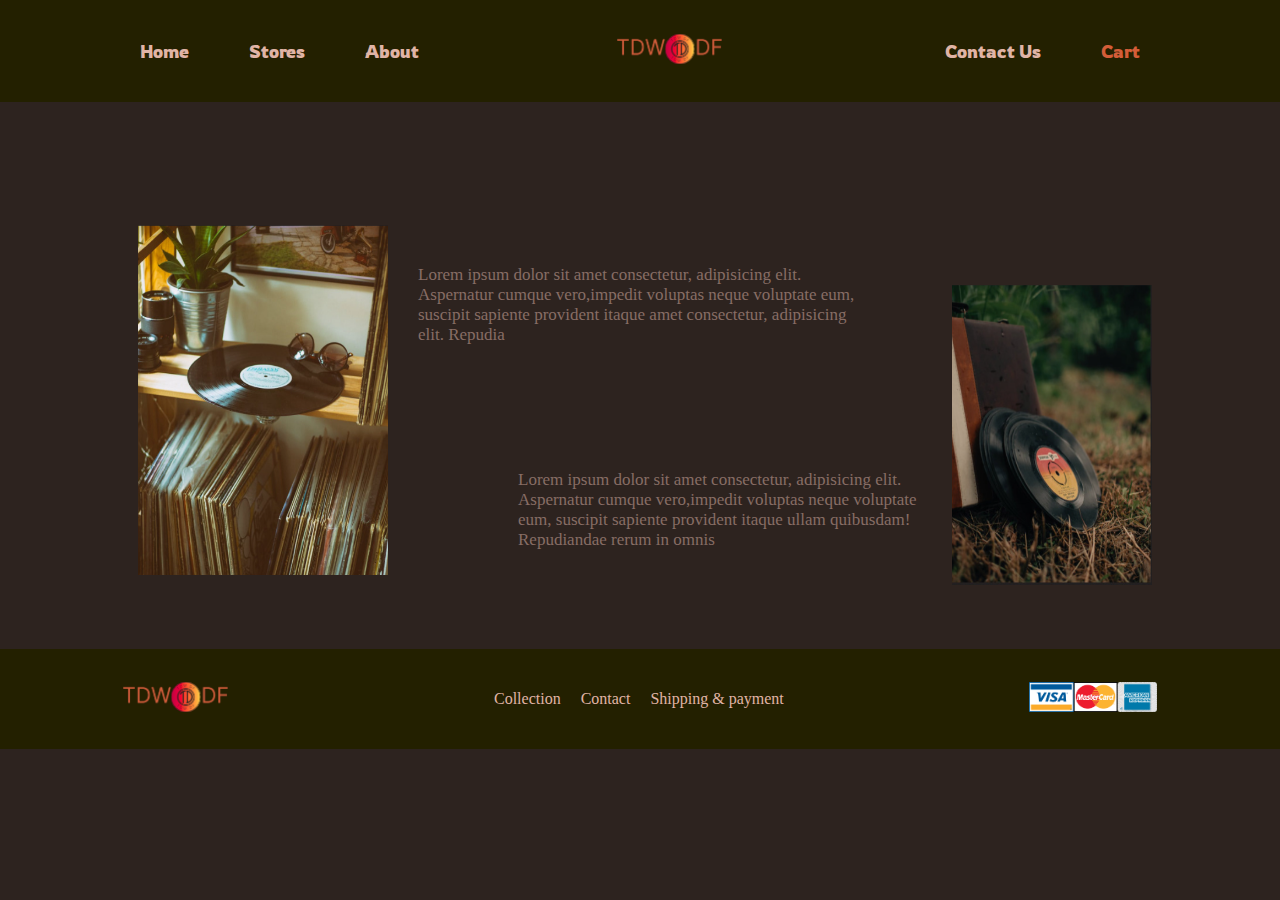
==== index.html @ bd7c6b66 "first commit" ====
<!DOCTYPE html>
<html lang="en">

<head>
    <meta charset="UTF-8">
    <meta name="viewport" content="width=device-width, initial-scale=1.0">
    <title>Document</title>
    <link rel="stylesheet" href="index.css">
</head>

<body>
    <!-- nav-bar -->
    <div class="navbar">
        <div class="left">
            <div class="item"><a href="index.html">Home</a></div>
            <div class="item"><a href="Store.html">Stores</a></div>
            <div class="item">About</div>
        </div>
        <div class="middle">
            <div class="img-logo"><img src="img/Logo.png" alt=""></div>
        </div>
        <div class="right">
            <div class="item"><a href="Contact.html">Contact Us</a></div>
            <div class="item-1"><a href="payment.html">Cart</a></div>
        </div>
    </div>
    <!-- content -->
    <div class="container">
        <div class="box1">
            <img src="img/image-1.png" alt="Image 1">
        </div>
        <div class="text">
            <div class="text1">
                <p>Lorem ipsum dolor sit amet consectetur, adipisicing elit. Aspernatur cumque vero,impedit voluptas
                    neque voluptate eum, suscipit sapiente provident itaque amet consectetur, adipisicing elit. Repudia
                </p>
            </div>
            <div class="text2">
                <p>Lorem ipsum dolor sit amet consectetur, adipisicing elit. Aspernatur cumque vero,impedit voluptas
                    neque voluptate eum, suscipit sapiente provident itaque ullam quibusdam! Repudiandae rerum in omnis
                </p>
            </div>
        </div>
        <div class="box2">
            <img src="img/image-2.png" alt="Image 2">
        </div>
    </div>

    <!--footer-->
    <footer class="decoration">
        <div class="img-logo">
            <img src="img/Logo.png" alt="icon logo">
        </div>

        <div class="cent">
            <a href="#">Collection</a>
            <a href="#">Contact</a>
            <a href="#">Shipping & payment</a>
        </div>

        <div class="img-logo">
            <img src="img/cards.png" alt="icon logo">
        </div>
    </footer>
</body>

</html>
---- index.css ----
/* navbar */
@import url('https://fonts.googleapis.com/css2?family=Rowdies:wght@300;400;700&display=swap');

body {
    margin: 0;
    padding: 0;
    background-color: #2D231F;
}

a {
    text-decoration: none;
}

.navbar {
    background-color: #232000;
    color: white;
    display: flex;
    justify-content: space-between;
    align-items: center;
    font-size: 18px;
    padding: 10px;
}

.middle {
    display: flex;
    align-items: center;
    padding-right: 25px;

}

.left {
    display: flex;
    margin-left: 100px;
}

.right {
    display: flex;
    margin-right: 100px;
}

.item {
    font-family: 'Rowdies', sans-serif;
    padding: 25px;
    margin: 5px;
    color: #E0B4A6;
}

.item a {
    color: #E0B4A6;
}

.item-1 {
    font-family: 'Rowdies', sans-serif;
    padding: 25px;
    margin: 5px;
    color: #D35D38;
}

.item-1 a {

    color: #D35D38;
}

.img-logo img {
    height: 30px;
    width: auto;
}

/* content */
.container {
    margin: 113px 0px 50px;
    margin-inline: auto;
    display: flex;
    justify-content: center;
    width: 80%;
}

.box1 {
    align-self: flex-end;
    padding: 10px;
}

.box2 {
    align-self: flex-end;
}

.box1 img {
    width: 250px;
    height: 350px;
}

.box2 img {
    width: 200px;
    height: 300px;
}

.text {
    height: 350px;
}

.text1 {
    margin-top: 50px;
    margin-left: 20px;
    font-size: 17px;
    width: 80%;
    color: #876D65;
}

.text2 {
    margin-top: 125px;
    margin-left: 120px;
    font-size: 17px;
    color: #876D65;
}

/*footer*/
.decoration {
    display: flex;
    flex-direction: row;
    justify-content: space-around;
    align-items: center;
    height: 100px;
    background-color: #232000;
    margin-top: 60px;
}

.cent {
    display: flex;


}

.cent a {
    color: #E0B4A6;
    text-decoration: none;
    margin-left: 20px;
}
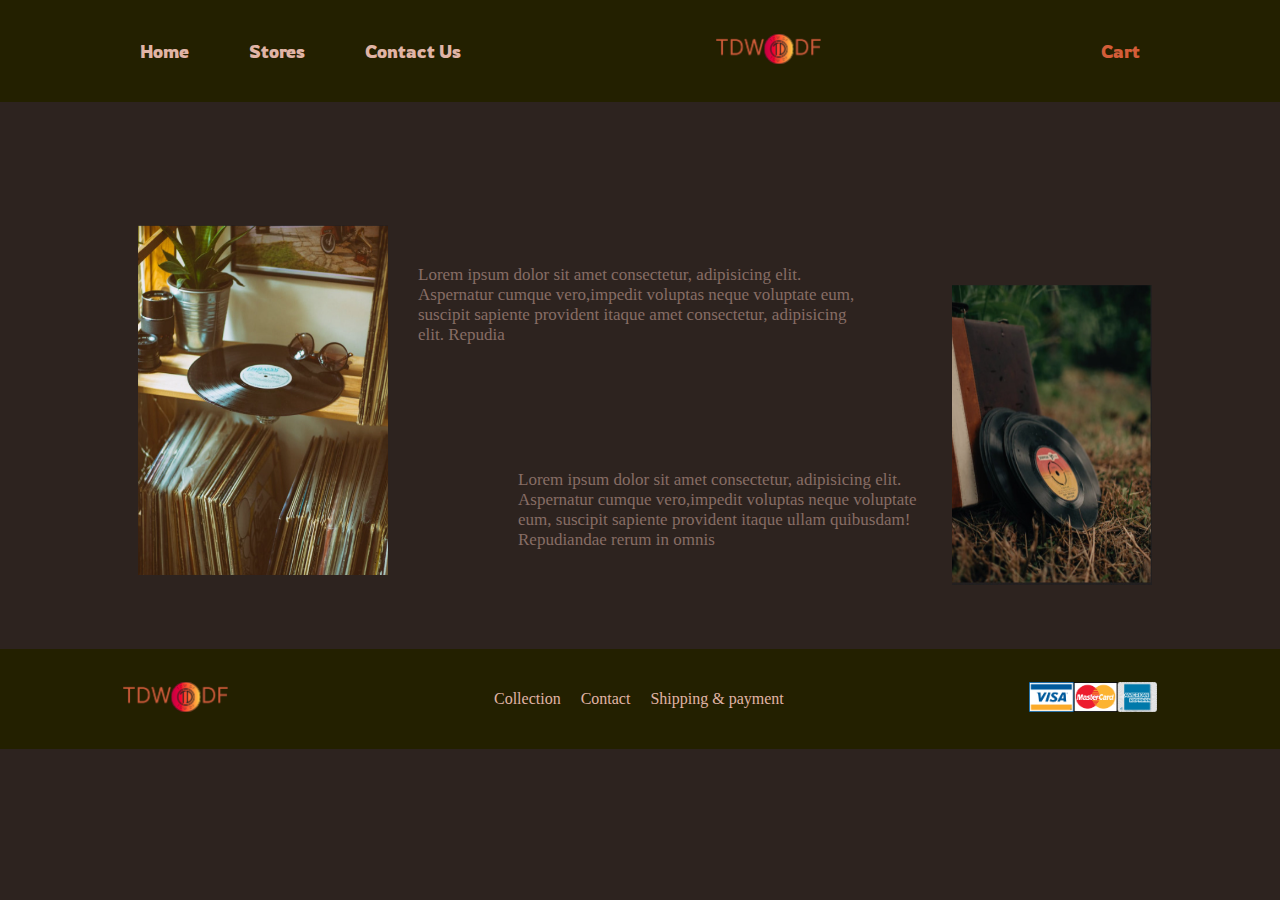
==== commit b0d1bb51: "respnsive" ====
--- a/index.html
+++ b/index.html
@@ -14,13 +14,12 @@
         <div class="left">
             <div class="item"><a href="index.html">Home</a></div>
             <div class="item"><a href="Store.html">Stores</a></div>
-            <div class="item">About</div>
+            <div class="item"><a href="Contact.html">Contact Us</a></div>
         </div>
         <div class="middle">
             <div class="img-logo"><img src="img/Logo.png" alt=""></div>
         </div>
         <div class="right">
-            <div class="item"><a href="Contact.html">Contact Us</a></div>
             <div class="item-1"><a href="payment.html">Cart</a></div>
         </div>
     </div>
--- a/index.css
+++ b/index.css
@@ -135,3 +135,38 @@
     text-decoration: none;
     margin-left: 20px;
 }
+
+
+
+
+
+
+@media (max-width:400px) {
+
+    .left{
+        display: none;
+    }
+
+    .right{
+        display: none;
+    }
+
+    .middle{
+        padding-right: unset;
+    }
+
+    .navbar{
+        justify-content: center;
+    }
+    .container{
+        flex-direction: column;
+    }
+    .box2{
+        margin-top: 175px;
+    }
+    .cent{
+        flex-direction: column;
+        align-items: center;
+    }
+    
+}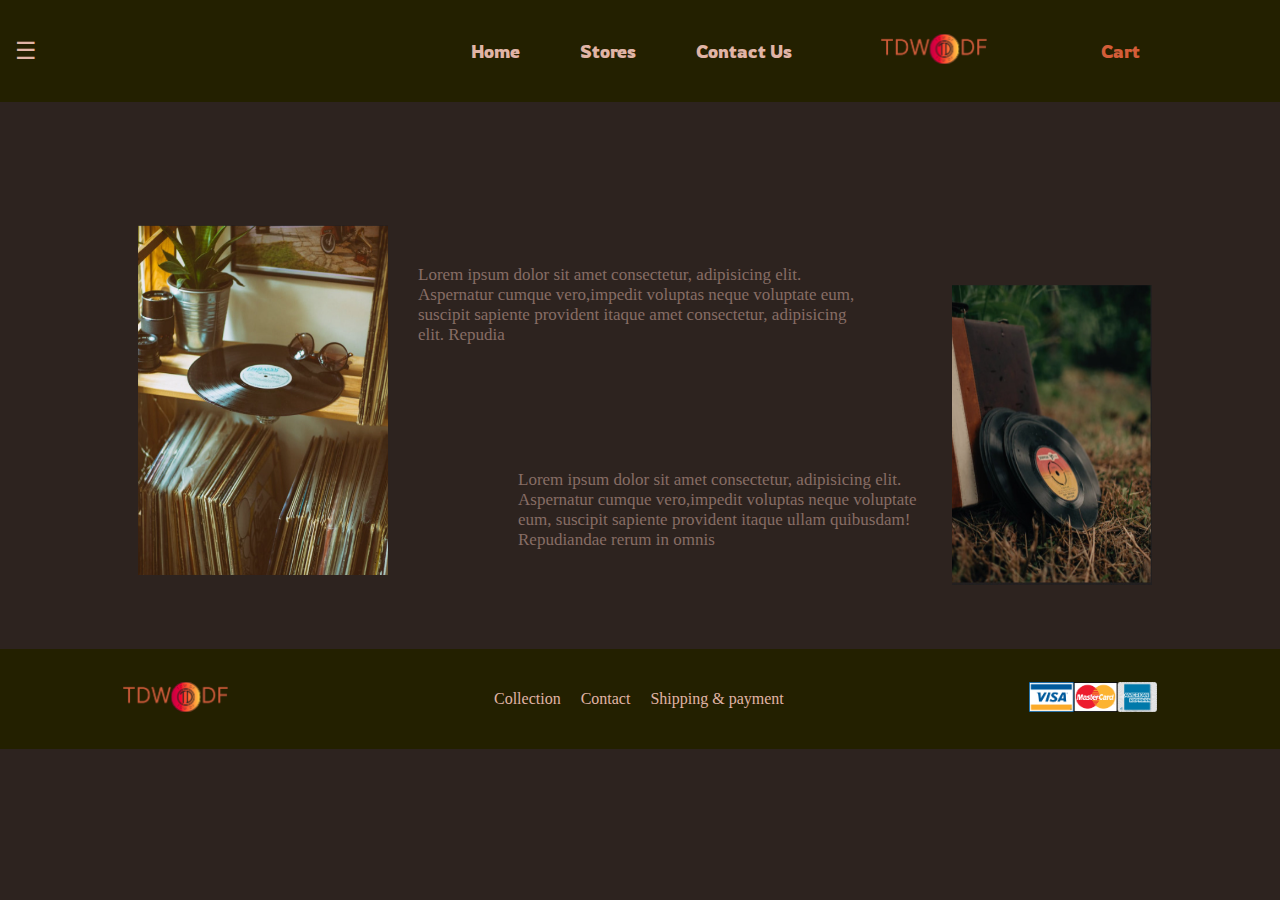
==== commit bab83f09: "last version" ====
--- a/index.html
+++ b/index.html
@@ -11,6 +11,15 @@
 <body>
     <!-- nav-bar -->
     <div class="navbar">
+        <button id="burgerButton" class="btn">☰</button>
+
+        <div id="burgerMenu" class="navBarr">
+            <a href="index.html">Home</a>
+            <a href="Store.html">Stores</a>
+            <a href="Contact.html">Contact Us</a>
+            <a href="payment.html">Cart</a>
+        </div>
+        
         <div class="left">
             <div class="item"><a href="index.html">Home</a></div>
             <div class="item"><a href="Store.html">Stores</a></div>
@@ -22,6 +31,8 @@
         <div class="right">
             <div class="item-1"><a href="payment.html">Cart</a></div>
         </div>
+
+        
     </div>
     <!-- content -->
     <div class="container">
@@ -61,6 +72,7 @@
             <img src="img/cards.png" alt="icon logo">
         </div>
     </footer>
+    <script defer src="script.js"></script>
 </body>
 
 </html>--- a/index.css
+++ b/index.css
@@ -137,36 +137,98 @@
 }
 
 
+#burgerMenu {
+    display: none;
+
+}
+
+#burgerMenu {
+    display: none;
+    background-color: #232000;
+    position: absolute;
+    top: 60px;
+    left: 0px;
+    border-radius: 5px;
+    box-shadow: 0 0 10px rgba(0, 0, 0, 0.2);
+    padding: 10px;
+}
+
+#burgerMenu a {
+    display: block;
+    padding: 10px;
+    color: #E0B4A6;
+    text-decoration: none;
+    font-size: 16px;
+    transition: color 0.3s;
+}
+
+#burgerMenu a:hover {
+    color: #D35D38;
+}
+
+
+#burgerButton {
+    margin-right: 10em;
+    display: none;
+    background: none;
+    border: none;
+    font-size: 24px;
+    color: #E0B4A6;
+    cursor: pointer;
+    padding: 5px;
+}
+
+
+#burgerButton.btn {
+    display: block;
+}
 
 
 
 
 @media (max-width:400px) {
 
-    .left{
+    .left {
         display: none;
     }
 
-    .right{
+    .right {
         display: none;
     }
 
-    .middle{
+    .middle {
         padding-right: unset;
     }
 
-    .navbar{
+    .navbar {
         justify-content: center;
     }
-    .container{
+
+    .container {
         flex-direction: column;
     }
-    .box2{
+
+    .box2 {
         margin-top: 175px;
     }
-    .cent{
+
+    .cent {
         flex-direction: column;
         align-items: center;
     }
-    
+    .img-logo img{
+        height: 20px;
+    }
+
+    #burgerMenu {
+        display: block;
+    }
+
+    .btn {
+        display: block;
+    }
+
+
+
+
 }